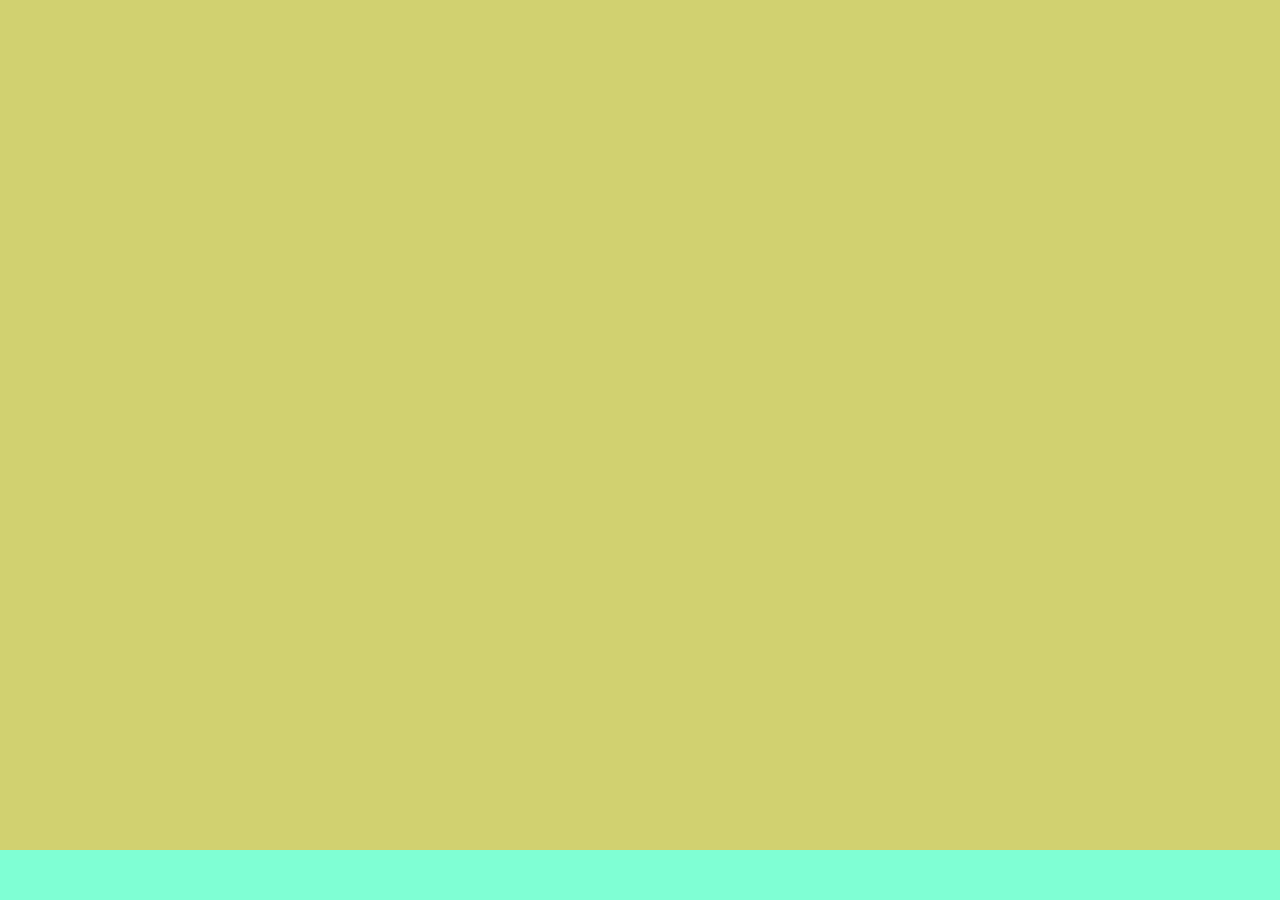
==== index.html @ 3aa8383d "add: scaffolding, start: viewport" ====
<!DOCTYPE html>
<html lang="en">
<head>
    <meta charset="UTF-8">
    <meta name="viewport" content="width=device-width, initial-scale=1.0">
    <title>Zoom</title>

    <!-- CSS -->
    <link rel="stylesheet" href="css/style.css">
</head>
<body>
    <!-- MAIN -->
    <main class="viewport">
        <div class="container"></div>
    </main>
    
    <!-- FOOTER -->
    <footer>
    </footer>
</body>
</html>
---- css/style.css ----
*{
    margin: 0;
    padding: 0;
    box-sizing: border-box;
}
img{
    max-width: 100%;
}

:root{
    --height-footer: 50px;
}

/* COMMON */


/* MAIN */
.viewport{
    width: 100%;
    height: calc(100vh - var(--height-footer) );
    background-color: rgb(209, 209, 112);  /*debug*/
}


/* FOOTER */
footer{
    width: 100%;
    height: var(--height-footer);
    background-color: aquamarine;/*debug*/
}
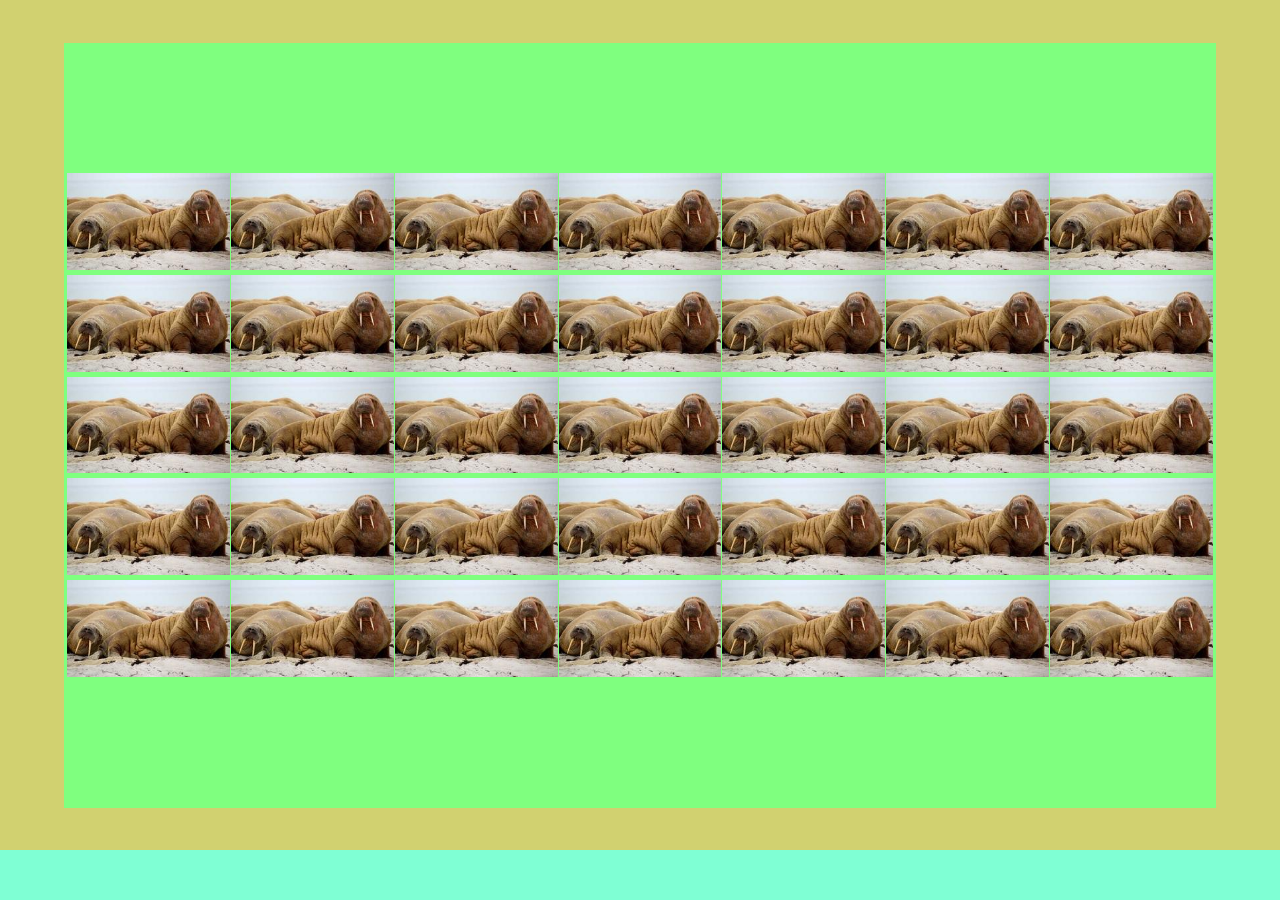
==== commit 8f17a2f5: "add:CARDS, img" ====
--- a/index.html
+++ b/index.html
@@ -10,8 +10,120 @@
 </head>
 <body>
     <!-- MAIN -->
-    <main class="viewport">
-        <div class="container"></div>
+    <main class="viewport flex">
+        <div class="container flex">
+
+            <!-- CARDS -->
+            <div class="cards-row flex">
+                <div class=" cards-col">
+                    <img class="img" src="img/trichechi 1084-246x146.jpg" alt="trichechi">
+                </div>
+                <div class=" cards-col">
+                    <img class="img" src="img/trichechi 1084-246x146.jpg" alt="trichechi">
+                </div>
+                <div class=" cards-col">
+                    <img class="img" src="img/trichechi 1084-246x146.jpg" alt="trichechi">
+                </div>
+                <div class=" cards-col">
+                    <img class="img" src="img/trichechi 1084-246x146.jpg" alt="trichechi">
+                </div>
+                <div class=" cards-col">
+                    <img class="img" src="img/trichechi 1084-246x146.jpg" alt="trichechi">
+                </div>
+                <div class=" cards-col">
+                    <img class="img" src="img/trichechi 1084-246x146.jpg" alt="trichechi">
+                </div>
+                <div class=" cards-col">
+                    <img class="img" src="img/trichechi 1084-246x146.jpg" alt="trichechi">
+                </div>
+                <div class=" cards-col">
+                    <img class="img" src="img/trichechi 1084-246x146.jpg" alt="trichechi">
+                </div>
+                <div class=" cards-col">
+                    <img class="img" src="img/trichechi 1084-246x146.jpg" alt="trichechi">
+                </div>
+                <div class=" cards-col">
+                    <img class="img" src="img/trichechi 1084-246x146.jpg" alt="trichechi">
+                </div>
+                <div class=" cards-col">
+                    <img class="img" src="img/trichechi 1084-246x146.jpg" alt="trichechi">
+                </div>
+                <div class=" cards-col">
+                    <img class="img" src="img/trichechi 1084-246x146.jpg" alt="trichechi">
+                </div>
+                <div class=" cards-col">
+                    <img class="img" src="img/trichechi 1084-246x146.jpg" alt="trichechi">
+                </div>
+                <div class=" cards-col">
+                    <img class="img" src="img/trichechi 1084-246x146.jpg" alt="trichechi">
+                </div>
+                <div class=" cards-col">
+                    <img class="img" src="img/trichechi 1084-246x146.jpg" alt="trichechi">
+                </div>
+                <div class=" cards-col">
+                    <img class="img" src="img/trichechi 1084-246x146.jpg" alt="trichechi">
+                </div>
+                <div class=" cards-col">
+                    <img class="img" src="img/trichechi 1084-246x146.jpg" alt="trichechi">
+                </div>
+                <div class=" cards-col">
+                    <img class="img" src="img/trichechi 1084-246x146.jpg" alt="trichechi">
+                </div>
+                <div class=" cards-col">
+                    <img class="img" src="img/trichechi 1084-246x146.jpg" alt="trichechi">
+                </div>
+                <div class=" cards-col">
+                    <img class="img" src="img/trichechi 1084-246x146.jpg" alt="trichechi">
+                </div>
+                <div class=" cards-col">
+                    <img class="img" src="img/trichechi 1084-246x146.jpg" alt="trichechi">
+                </div>
+                <div class=" cards-col">
+                    <img class="img" src="img/trichechi 1084-246x146.jpg" alt="trichechi">
+                </div>
+                <div class=" cards-col">
+                    <img class="img" src="img/trichechi 1084-246x146.jpg" alt="trichechi">
+                </div>
+                <div class=" cards-col">
+                    <img class="img" src="img/trichechi 1084-246x146.jpg" alt="trichechi">
+                </div>
+                <div class=" cards-col">
+                    <img class="img" src="img/trichechi 1084-246x146.jpg" alt="trichechi">
+                </div>
+                <div class=" cards-col">
+                    <img class="img" src="img/trichechi 1084-246x146.jpg" alt="trichechi">
+                </div>
+                <div class=" cards-col">
+                    <img class="img" src="img/trichechi 1084-246x146.jpg" alt="trichechi">
+                </div>
+                <div class=" cards-col">
+                    <img class="img" src="img/trichechi 1084-246x146.jpg" alt="trichechi">
+                </div>
+                <div class=" cards-col">
+                    <img class="img" src="img/trichechi 1084-246x146.jpg" alt="trichechi">
+                </div>
+                <div class=" cards-col">
+                    <img class="img" src="img/trichechi 1084-246x146.jpg" alt="trichechi">
+                </div>
+                <div class=" cards-col">
+                    <img class="img" src="img/trichechi 1084-246x146.jpg" alt="trichechi">
+                </div>
+                <div class=" cards-col">
+                    <img class="img" src="img/trichechi 1084-246x146.jpg" alt="trichechi">
+                </div>
+                <div class=" cards-col">
+                    <img class="img" src="img/trichechi 1084-246x146.jpg" alt="trichechi">
+                </div>
+                <div class=" cards-col">
+                    <img class="img" src="img/trichechi 1084-246x146.jpg" alt="trichechi">
+                </div>
+                <div class=" cards-col">
+                    <img class="img" src="img/trichechi 1084-246x146.jpg" alt="trichechi">
+                </div>
+                
+            </div>
+        </div>
+
     </main>
     
     <!-- FOOTER -->
--- a/css/style.css
+++ b/css/style.css
@@ -7,19 +7,58 @@
     max-width: 100%;
 }
 
+/* CUSTOM PROPERTIES */
 :root{
     --height-footer: 50px;
 }
 
 /* COMMON */
+.container{
+    width: 90%;
+    height: 90%;
+    background-color: rgb(127, 255, 127); /*debug*/
+}
 
+.flex{
+    display: flex;
+}
 
-/* MAIN */
+/* MAIN VIEWPOERT */
 .viewport{
     width: 100%;
     height: calc(100vh - var(--height-footer) );
     background-color: rgb(209, 209, 112);  /*debug*/
 }
+
+.viewport.flex{
+    justify-content: center;
+    align-items: center;
+}
+
+.container.flex{
+    align-items: center;
+}
+
+    /* CARDS */
+
+.cards-row.flex{
+    flex-wrap: wrap;
+    gap: 1px;
+    row-gap: 5px;
+    justify-content: center;
+    
+    
+}
+.cards-col{
+    width: calc(99% / 7);
+    background-color: beige;
+}
+.cards-col .img{
+    display: block;
+}
+
+
+
 
 
 /* FOOTER */
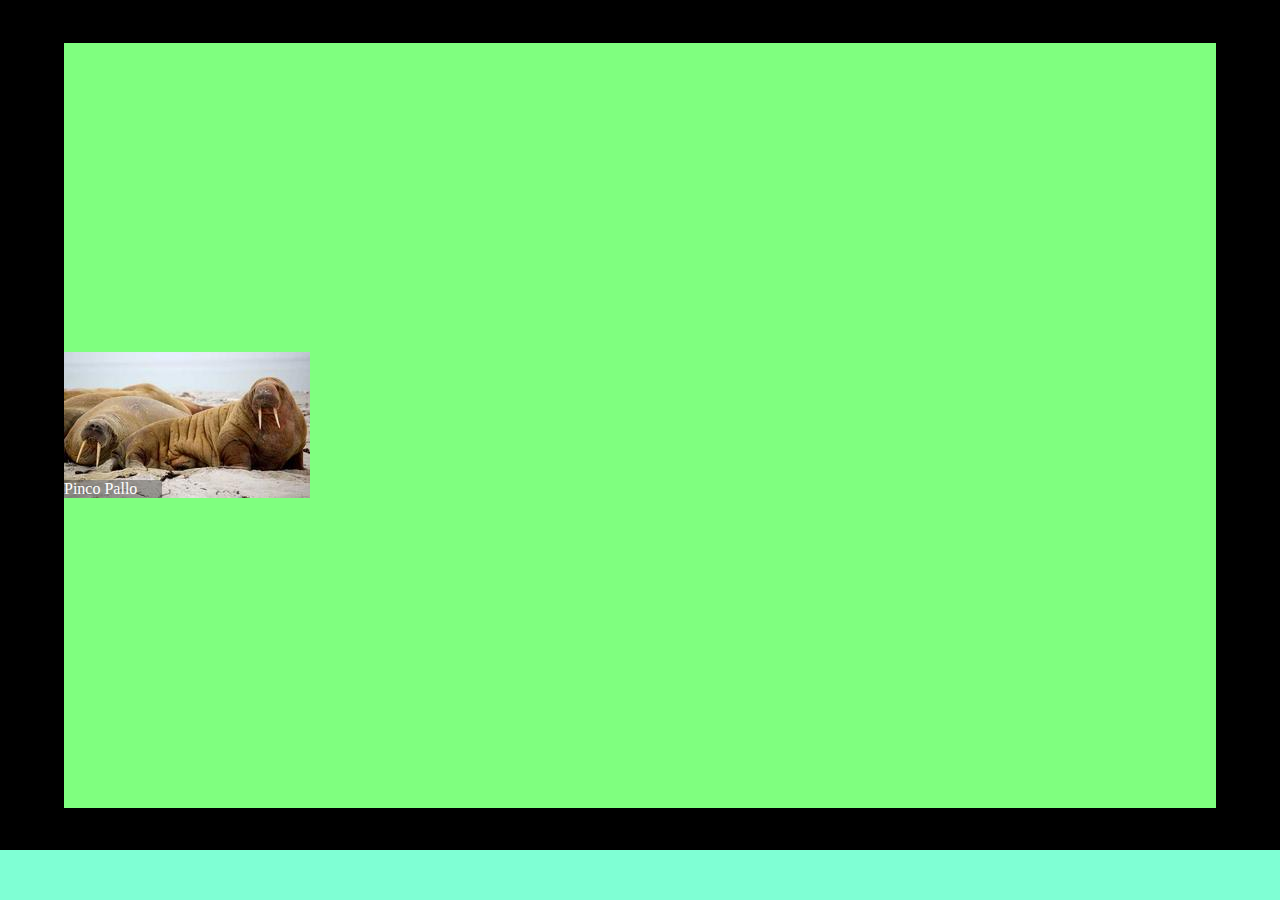
==== commit 202beccf: "changes: cards size, add: nome" ====
--- a/index.html
+++ b/index.html
@@ -7,6 +7,8 @@
 
     <!-- CSS -->
     <link rel="stylesheet" href="css/style.css">
+    <!-- ICONE -->
+    <link rel="stylesheet" href="https://cdnjs.cloudflare.com/ajax/libs/font-awesome/6.4.2/css/all.min.css" integrity="sha512-z3gLpd7yknf1YoNbCzqRKc4qyor8gaKU1qmn+CShxbuBusANI9QpRohGBreCFkKxLhei6S9CQXFEbbKuqLg0DA==" crossorigin="anonymous" referrerpolicy="no-referrer" />
 </head>
 <body>
     <!-- MAIN -->
@@ -15,112 +17,13 @@
 
             <!-- CARDS -->
             <div class="cards-row flex">
-                <div class=" cards-col">
+                <div class=" cards-col relative">
                     <img class="img" src="img/trichechi 1084-246x146.jpg" alt="trichechi">
-                </div>
-                <div class=" cards-col">
-                    <img class="img" src="img/trichechi 1084-246x146.jpg" alt="trichechi">
-                </div>
-                <div class=" cards-col">
-                    <img class="img" src="img/trichechi 1084-246x146.jpg" alt="trichechi">
-                </div>
-                <div class=" cards-col">
-                    <img class="img" src="img/trichechi 1084-246x146.jpg" alt="trichechi">
-                </div>
-                <div class=" cards-col">
-                    <img class="img" src="img/trichechi 1084-246x146.jpg" alt="trichechi">
-                </div>
-                <div class=" cards-col">
-                    <img class="img" src="img/trichechi 1084-246x146.jpg" alt="trichechi">
-                </div>
-                <div class=" cards-col">
-                    <img class="img" src="img/trichechi 1084-246x146.jpg" alt="trichechi">
-                </div>
-                <div class=" cards-col">
-                    <img class="img" src="img/trichechi 1084-246x146.jpg" alt="trichechi">
-                </div>
-                <div class=" cards-col">
-                    <img class="img" src="img/trichechi 1084-246x146.jpg" alt="trichechi">
-                </div>
-                <div class=" cards-col">
-                    <img class="img" src="img/trichechi 1084-246x146.jpg" alt="trichechi">
-                </div>
-                <div class=" cards-col">
-                    <img class="img" src="img/trichechi 1084-246x146.jpg" alt="trichechi">
-                </div>
-                <div class=" cards-col">
-                    <img class="img" src="img/trichechi 1084-246x146.jpg" alt="trichechi">
-                </div>
-                <div class=" cards-col">
-                    <img class="img" src="img/trichechi 1084-246x146.jpg" alt="trichechi">
-                </div>
-                <div class=" cards-col">
-                    <img class="img" src="img/trichechi 1084-246x146.jpg" alt="trichechi">
-                </div>
-                <div class=" cards-col">
-                    <img class="img" src="img/trichechi 1084-246x146.jpg" alt="trichechi">
-                </div>
-                <div class=" cards-col">
-                    <img class="img" src="img/trichechi 1084-246x146.jpg" alt="trichechi">
-                </div>
-                <div class=" cards-col">
-                    <img class="img" src="img/trichechi 1084-246x146.jpg" alt="trichechi">
-                </div>
-                <div class=" cards-col">
-                    <img class="img" src="img/trichechi 1084-246x146.jpg" alt="trichechi">
-                </div>
-                <div class=" cards-col">
-                    <img class="img" src="img/trichechi 1084-246x146.jpg" alt="trichechi">
-                </div>
-                <div class=" cards-col">
-                    <img class="img" src="img/trichechi 1084-246x146.jpg" alt="trichechi">
-                </div>
-                <div class=" cards-col">
-                    <img class="img" src="img/trichechi 1084-246x146.jpg" alt="trichechi">
-                </div>
-                <div class=" cards-col">
-                    <img class="img" src="img/trichechi 1084-246x146.jpg" alt="trichechi">
-                </div>
-                <div class=" cards-col">
-                    <img class="img" src="img/trichechi 1084-246x146.jpg" alt="trichechi">
-                </div>
-                <div class=" cards-col">
-                    <img class="img" src="img/trichechi 1084-246x146.jpg" alt="trichechi">
-                </div>
-                <div class=" cards-col">
-                    <img class="img" src="img/trichechi 1084-246x146.jpg" alt="trichechi">
-                </div>
-                <div class=" cards-col">
-                    <img class="img" src="img/trichechi 1084-246x146.jpg" alt="trichechi">
-                </div>
-                <div class=" cards-col">
-                    <img class="img" src="img/trichechi 1084-246x146.jpg" alt="trichechi">
-                </div>
-                <div class=" cards-col">
-                    <img class="img" src="img/trichechi 1084-246x146.jpg" alt="trichechi">
-                </div>
-                <div class=" cards-col">
-                    <img class="img" src="img/trichechi 1084-246x146.jpg" alt="trichechi">
-                </div>
-                <div class=" cards-col">
-                    <img class="img" src="img/trichechi 1084-246x146.jpg" alt="trichechi">
-                </div>
-                <div class=" cards-col">
-                    <img class="img" src="img/trichechi 1084-246x146.jpg" alt="trichechi">
-                </div>
-                <div class=" cards-col">
-                    <img class="img" src="img/trichechi 1084-246x146.jpg" alt="trichechi">
-                </div>
-                <div class=" cards-col">
-                    <img class="img" src="img/trichechi 1084-246x146.jpg" alt="trichechi">
-                </div>
-                <div class=" cards-col">
-                    <img class="img" src="img/trichechi 1084-246x146.jpg" alt="trichechi">
-                </div>
-                <div class=" cards-col">
-                    <img class="img" src="img/trichechi 1084-246x146.jpg" alt="trichechi">
-                </div>
-                
+                    <div class="nome absolute">
+                        <i class="fa-solid fa-microphone-slash"></i>
+                        <span>Pinco Pallo</span>
+                    </div>
+                </div>          
             </div>
         </div>
 
--- a/css/style.css
+++ b/css/style.css
@@ -23,11 +23,18 @@
     display: flex;
 }
 
+.relative{
+    position: relative;
+}
+
+.absolute{
+    position: absolute;
+}
 /* MAIN VIEWPOERT */
 .viewport{
     width: 100%;
     height: calc(100vh - var(--height-footer) );
-    background-color: rgb(209, 209, 112);  /*debug*/
+    background-color: rgb(0, 0, 0);  /*debug*/
 }
 
 .viewport.flex{
@@ -39,26 +46,31 @@
     align-items: center;
 }
 
-    /* CARDS */
+/* CARDS */
 
 .cards-row.flex{
     flex-wrap: wrap;
     gap: 1px;
     row-gap: 5px;
-    justify-content: center;
-    
-    
+    justify-content: center;    
 }
-.cards-col{
-    width: calc(99% / 7);
-    background-color: beige;
-}
+
 .cards-col .img{
     display: block;
 }
 
+/* NOME */
+.cards-col .nome{
+    display: inline-block;
+    background-color: rgba(0, 0, 0, .3);
+    color: white;
+    min-width: 40%;
+}
 
-
+.nome.absolute{
+    bottom:0;
+    left: 0;
+}
 
 
 /* FOOTER */
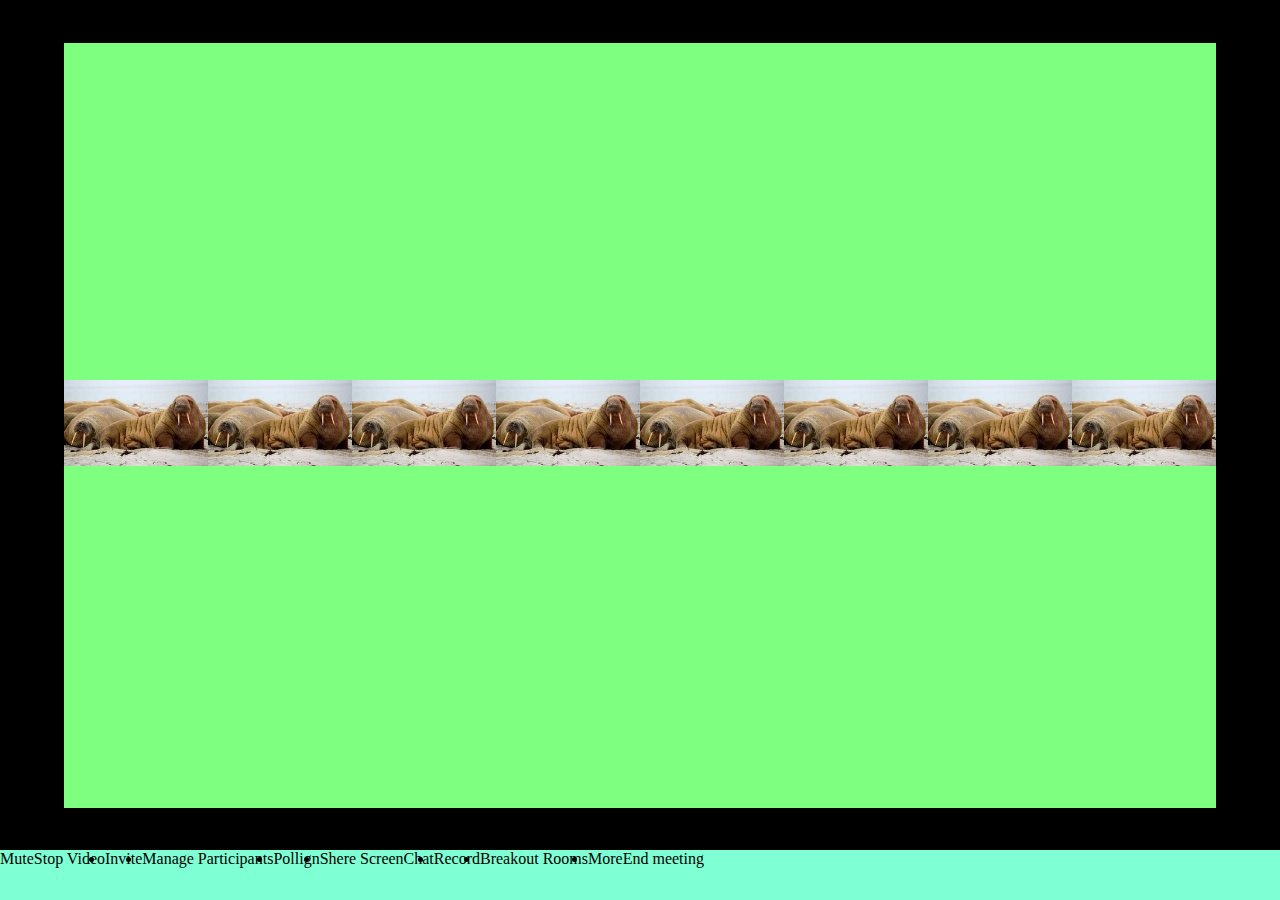
==== commit 9a172fa4: "add:footer" ====
--- a/index.html
+++ b/index.html
@@ -16,21 +16,143 @@
         <div class="container flex">
 
             <!-- CARDS -->
-            <div class="cards-row flex">
+            <div class="clard-row">
+                <div class="card-col">
+                    <img src="img/trichechi 1084-246x146.jpg" alt="">
+                </div>
+            </div>
+            <div class="clard-row">
+                <div class="card-col">
+                    <img src="img/trichechi 1084-246x146.jpg" alt="">
+                </div>
+            </div>
+            <div class="clard-row">
+                <div class="card-col">
+                    <img  src="img/trichechi 1084-246x146.jpg" alt="">
+                </div>
+            </div>
+            <div class="clard-row">
+                <div class="card-col">
+                    <img src="img/trichechi 1084-246x146.jpg" alt="">
+                </div>
+            </div>
+            <div class="clard-row">
+                <div class="card-col">
+                    <img src="img/trichechi 1084-246x146.jpg" alt="">
+                </div>
+            </div>
+            <div class="clard-row">
+                <div class="card-col">
+                    <img src="img/trichechi 1084-246x146.jpg" alt="">
+                </div>
+            </div>
+            <div class="clard-row">
+                <div class="card-col">
+                    <img src="img/trichechi 1084-246x146.jpg" alt="">
+                </div>
+            </div>
+            <div class="clard-row">
+                <div class="card-col">
+                    <img src="img/trichechi 1084-246x146.jpg" alt="">
+                </div>
+            </div>
+
+            
+
+            <!-- <div class="cards-row">
                 <div class=" cards-col relative">
                     <img class="img" src="img/trichechi 1084-246x146.jpg" alt="trichechi">
                     <div class="nome absolute">
                         <i class="fa-solid fa-microphone-slash"></i>
                         <span>Pinco Pallo</span>
                     </div>
-                </div>          
-            </div>
+                </div>                   
+            </div> -->
         </div>
-
     </main>
     
     <!-- FOOTER -->
-    <footer>
+    <footer class="flex">
+        <div class="video">
+            <ul class="flex">
+                <li class="flex">
+                    <div class="strument">
+                        <div class="icona relative"><i class="fa-solid fa-microphone"></i></div>
+                        <div class="descrizione">Mute</div>
+                    </div>
+                    <div class="angle flex">
+                        <i class="fa-solid fa-angle-up"></i>
+                    </div>
+                </li>
+                <li class="flex">
+                    <div class="strument">
+                        <div class="icona relative"><i class="fa-solid fa-video"></i></div>
+                        <div class="descrizione">Stop Video</div>
+                    </div>
+                    <div class="angle flex">
+                        <i class="fa-solid fa-angle-up"></i>
+                    </div>
+                </li>
+            </ul>
+        </div>
+        <div class="utility">
+            <ul class="flex">
+                <li> 
+                    <div class="strument">
+                        <div class="icona relative"><i class="fa-solid fa-user-plus"></i></div>
+                        <div class="descrizione">Invite</div>
+                    </div>
+                </li>
+                <li>
+                    <div class="strument">
+                        <div class="icona relative"><i class="fa-solid fa-user-friends"></i></div>
+                        <div class="descrizione">Manage Participants</div>
+                    </div>
+                </li>            
+                <li>
+                    <div class="strument">
+                        <div class="icona relative"><i class="fa-solid fa-chart-bar"></i></div>
+                        <div class="descrizione">Pollign</div>
+                    </div>
+                </li>            
+                <li>
+                    <div class="strument">
+                        <div class="icona relative green"><i class="fa-solid fa-share-square"></i></div>
+                        <div class="descrizione">Shere Screen</div>
+                    </div>
+                </li> 
+                <li class="flex">
+                    <div class="angle flex">
+                        <i class="fa-solid fa-angle-up"></i>
+                    </div>
+                    <div class="strument">
+                        <div class="icona relative"><i class="fa-solid fa-comment"></i></div>
+                        <div class="descrizione">Chat</div>
+                    </div>
+                </li>
+                <li>
+                    <div class="strument">
+                        <div class="icona relative"><i class="fa-solid fa-record-vinyl"></i></div>
+                        <div class="descrizione">Record</div>
+                    </div>
+                </li>           
+                <li>
+                    <div class="strument">
+                        <div class="icona relative"><i class="fa-solid fa-th-large"></i></div>
+                        <div class="descrizione">Breakout Rooms</div>
+                    </div>
+                </li>           
+                <li>
+                    <div class="strument">
+                        <div class="icona relative"><i class="fa-solid fa-ellipsis"></i></div>
+                        <div class="descrizione">More</div>
+                    </div>
+                </li>           
+            </ul>
+        </div>
+        <div class="end">
+            End meeting
+        </div>
     </footer>
 </body>
 </html>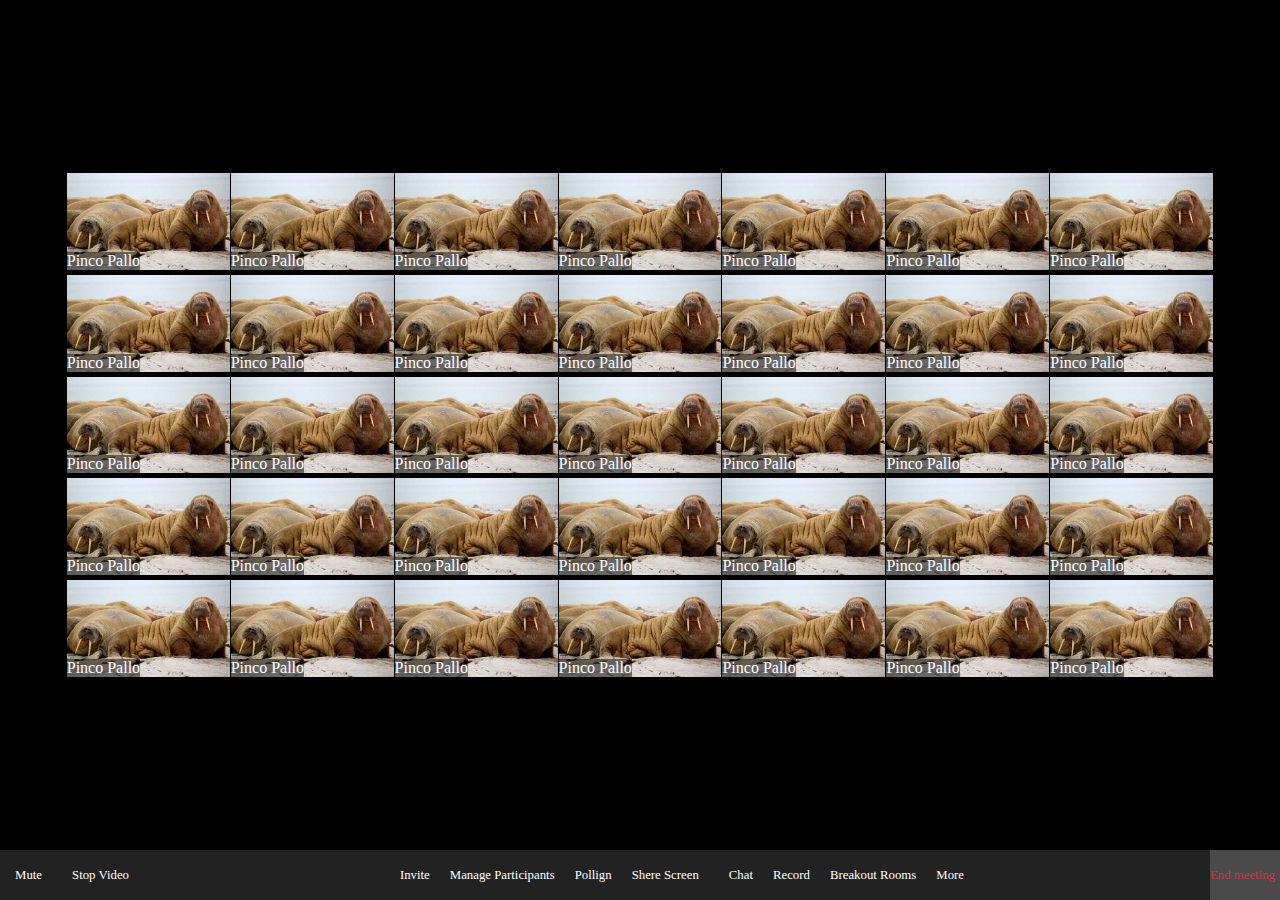
==== commit 4a1631b2: "changed: bg-color, deleted: debug" ====
--- a/index.html
+++ b/index.html
@@ -7,8 +7,8 @@
 
     <!-- CSS -->
     <link rel="stylesheet" href="css/style.css">
-    <!-- ICONE -->
-    <link rel="stylesheet" href="https://cdnjs.cloudflare.com/ajax/libs/font-awesome/6.4.2/css/all.min.css" integrity="sha512-z3gLpd7yknf1YoNbCzqRKc4qyor8gaKU1qmn+CShxbuBusANI9QpRohGBreCFkKxLhei6S9CQXFEbbKuqLg0DA==" crossorigin="anonymous" referrerpolicy="no-referrer" />
+      <!-- ICONE -->
+      <link rel="stylesheet" href="https://cdnjs.cloudflare.com/ajax/libs/font-awesome/6.4.2/css/all.min.css" integrity="sha512-z3gLpd7yknf1YoNbCzqRKc4qyor8gaKU1qmn+CShxbuBusANI9QpRohGBreCFkKxLhei6S9CQXFEbbKuqLg0DA==" crossorigin="anonymous" referrerpolicy="no-referrer" />
 </head>
 <body>
     <!-- MAIN -->
@@ -16,59 +16,261 @@
         <div class="container flex">
 
             <!-- CARDS -->
-            <div class="clard-row">
-                <div class="card-col">
-                    <img src="img/trichechi 1084-246x146.jpg" alt="">
-                </div>
+            <div class="cards-row flex">
+                <div class=" cards-col relative">
+                    <img class="img" src="img/trichechi 1084-246x146.jpg" alt="trichechi">
+                    <div class="nome absolute">
+                        <i class="fa-solid fa-microphone-slash"></i>
+                        <span>Pinco Pallo</span>
+                    </div>
+                </div>
+                <div class=" cards-col relative">
+                    <img class="img" src="img/trichechi 1084-246x146.jpg" alt="trichechi">
+                    <div class="nome absolute">
+                        <i class="fa-solid fa-microphone-slash"></i>
+                        <span>Pinco Pallo</span>
+                    </div>
+                </div>
+                <div class=" cards-col relative">
+                    <img class="img" src="img/trichechi 1084-246x146.jpg" alt="trichechi">
+                    <div class="nome absolute">
+                        <i class="fa-solid fa-microphone-slash"></i>
+                        <span>Pinco Pallo</span>
+                    </div>
+                </div>
+                <div class=" cards-col relative">
+                    <img class="img" src="img/trichechi 1084-246x146.jpg" alt="trichechi">
+                    <div class="nome absolute">
+                        <i class="fa-solid fa-microphone-slash"></i>
+                        <span>Pinco Pallo</span>
+                    </div>
+                </div>
+                <div class=" cards-col relative">
+                    <img class="img" src="img/trichechi 1084-246x146.jpg" alt="trichechi">
+                    <div class="nome absolute">
+                        <i class="fa-solid fa-microphone-slash"></i>
+                        <span>Pinco Pallo</span>
+                    </div>
+                </div>
+                <div class=" cards-col relative">
+                    <img class="img" src="img/trichechi 1084-246x146.jpg" alt="trichechi">
+                    <div class="nome absolute">
+                        <i class="fa-solid fa-microphone-slash"></i>
+                        <span>Pinco Pallo</span>
+                    </div>
+                </div>
+                <div class=" cards-col relative">
+                    <img class="img" src="img/trichechi 1084-246x146.jpg" alt="trichechi">
+                    <div class="nome absolute">
+                        <i class="fa-solid fa-microphone-slash"></i>
+                        <span>Pinco Pallo</span>
+                    </div>
+                </div>
+                <div class=" cards-col relative">
+                    <img class="img" src="img/trichechi 1084-246x146.jpg" alt="trichechi">
+                    <div class="nome absolute">
+                        <i class="fa-solid fa-microphone-slash"></i>
+                        <span>Pinco Pallo</span>
+                    </div>
+                </div>
+                <div class=" cards-col relative">
+                    <img class="img" src="img/trichechi 1084-246x146.jpg" alt="trichechi">
+                    <div class="nome absolute">
+                        <i class="fa-solid fa-microphone-slash"></i>
+                        <span>Pinco Pallo</span>
+                    </div>
+                </div>
+                <div class=" cards-col relative">
+                    <img class="img" src="img/trichechi 1084-246x146.jpg" alt="trichechi">
+                    <div class="nome absolute">
+                        <i class="fa-solid fa-microphone-slash"></i>
+                        <span>Pinco Pallo</span>
+                    </div>
+                </div>
+                <div class=" cards-col relative">
+                    <img class="img" src="img/trichechi 1084-246x146.jpg" alt="trichechi">
+                    <div class="nome absolute">
+                        <i class="fa-solid fa-microphone-slash"></i>
+                        <span>Pinco Pallo</span>
+                    </div>
+                </div>
+                <div class=" cards-col relative">
+                    <img class="img" src="img/trichechi 1084-246x146.jpg" alt="trichechi">
+                    <div class="nome absolute">
+                        <i class="fa-solid fa-microphone-slash"></i>
+                        <span>Pinco Pallo</span>
+                    </div>
+                </div>
+                <div class=" cards-col relative">
+                    <img class="img" src="img/trichechi 1084-246x146.jpg" alt="trichechi">
+                    <div class="nome absolute">
+                        <i class="fa-solid fa-microphone-slash"></i>
+                        <span>Pinco Pallo</span>
+                    </div>
+                </div>
+                <div class=" cards-col relative">
+                    <img class="img" src="img/trichechi 1084-246x146.jpg" alt="trichechi">
+                    <div class="nome absolute">
+                        <i class="fa-solid fa-microphone-slash"></i>
+                        <span>Pinco Pallo</span>
+                    </div>
+                </div>
+                <div class=" cards-col relative">
+                    <img class="img" src="img/trichechi 1084-246x146.jpg" alt="trichechi">
+                    <div class="nome absolute">
+                        <i class="fa-solid fa-microphone-slash"></i>
+                        <span>Pinco Pallo</span>
+                    </div>
+                </div>
+                <div class=" cards-col relative">
+                    <img class="img" src="img/trichechi 1084-246x146.jpg" alt="trichechi">
+                    <div class="nome absolute">
+                        <i class="fa-solid fa-microphone-slash"></i>
+                        <span>Pinco Pallo</span>
+                    </div>
+                </div>
+                <div class=" cards-col relative">
+                    <img class="img" src="img/trichechi 1084-246x146.jpg" alt="trichechi">
+                    <div class="nome absolute">
+                        <i class="fa-solid fa-microphone-slash"></i>
+                        <span>Pinco Pallo</span>
+                    </div>
+                </div>
+                <div class=" cards-col relative">
+                    <img class="img" src="img/trichechi 1084-246x146.jpg" alt="trichechi">
+                    <div class="nome absolute">
+                        <i class="fa-solid fa-microphone-slash"></i>
+                        <span>Pinco Pallo</span>
+                    </div>
+                </div>
+                <div class=" cards-col relative">
+                    <img class="img" src="img/trichechi 1084-246x146.jpg" alt="trichechi">
+                    <div class="nome absolute">
+                        <i class="fa-solid fa-microphone-slash"></i>
+                        <span>Pinco Pallo</span>
+                    </div>
+                </div>
+                <div class=" cards-col relative">
+                    <img class="img" src="img/trichechi 1084-246x146.jpg" alt="trichechi">
+                    <div class="nome absolute">
+                        <i class="fa-solid fa-microphone-slash"></i>
+                        <span>Pinco Pallo</span>
+                    </div>
+                </div>
+                <div class=" cards-col relative">
+                    <img class="img" src="img/trichechi 1084-246x146.jpg" alt="trichechi">
+                    <div class="nome absolute">
+                        <i class="fa-solid fa-microphone-slash"></i>
+                        <span>Pinco Pallo</span>
+                    </div>
+                </div>
+                <div class=" cards-col relative">
+                    <img class="img" src="img/trichechi 1084-246x146.jpg" alt="trichechi">
+                    <div class="nome absolute">
+                        <i class="fa-solid fa-microphone-slash"></i>
+                        <span>Pinco Pallo</span>
+                    </div>
+                </div>
+                <div class=" cards-col relative">
+                    <img class="img" src="img/trichechi 1084-246x146.jpg" alt="trichechi">
+                    <div class="nome absolute">
+                        <i class="fa-solid fa-microphone-slash"></i>
+                        <span>Pinco Pallo</span>
+                    </div>
+                </div>
+                <div class=" cards-col relative">
+                    <img class="img" src="img/trichechi 1084-246x146.jpg" alt="trichechi">
+                    <div class="nome absolute">
+                        <i class="fa-solid fa-microphone-slash"></i>
+                        <span>Pinco Pallo</span>
+                    </div>
+                </div>
+                <div class=" cards-col relative">
+                    <img class="img" src="img/trichechi 1084-246x146.jpg" alt="trichechi">
+                    <div class="nome absolute">
+                        <i class="fa-solid fa-microphone-slash"></i>
+                        <span>Pinco Pallo</span>
+                    </div>
+                </div>
+                <div class=" cards-col relative">
+                    <img class="img" src="img/trichechi 1084-246x146.jpg" alt="trichechi">
+                    <div class="nome absolute">
+                        <i class="fa-solid fa-microphone-slash"></i>
+                        <span>Pinco Pallo</span>
+                    </div>
+                </div>
+                <div class=" cards-col relative">
+                    <img class="img" src="img/trichechi 1084-246x146.jpg" alt="trichechi">
+                    <div class="nome absolute">
+                        <i class="fa-solid fa-microphone-slash"></i>
+                        <span>Pinco Pallo</span>
+                    </div>
+                </div>
+                <div class=" cards-col relative">
+                    <img class="img" src="img/trichechi 1084-246x146.jpg" alt="trichechi">
+                    <div class="nome absolute">
+                        <i class="fa-solid fa-microphone-slash"></i>
+                        <span>Pinco Pallo</span>
+                    </div>
+                </div>
+                <div class=" cards-col relative">
+                    <img class="img" src="img/trichechi 1084-246x146.jpg" alt="trichechi">
+                    <div class="nome absolute">
+                        <i class="fa-solid fa-microphone-slash"></i>
+                        <span>Pinco Pallo</span>
+                    </div>
+                </div>
+                <div class=" cards-col relative">
+                    <img class="img" src="img/trichechi 1084-246x146.jpg" alt="trichechi">
+                    <div class="nome absolute">
+                        <i class="fa-solid fa-microphone-slash"></i>
+                        <span>Pinco Pallo</span>
+                    </div>
+                </div>
+                <div class=" cards-col relative">
+                    <img class="img" src="img/trichechi 1084-246x146.jpg" alt="trichechi">
+                    <div class="nome absolute">
+                        <i class="fa-solid fa-microphone-slash"></i>
+                        <span>Pinco Pallo</span>
+                    </div>
+                </div>
+                <div class=" cards-col relative">
+                    <img class="img" src="img/trichechi 1084-246x146.jpg" alt="trichechi">
+                    <div class="nome absolute">
+                        <i class="fa-solid fa-microphone-slash"></i>
+                        <span>Pinco Pallo</span>
+                    </div>
+                </div>
+                <div class=" cards-col relative">
+                    <img class="img" src="img/trichechi 1084-246x146.jpg" alt="trichechi">
+                    <div class="nome absolute">
+                        <i class="fa-solid fa-microphone-slash"></i>
+                        <span>Pinco Pallo</span>
+                    </div>
+                </div>
+                <div class=" cards-col relative">
+                    <img class="img" src="img/trichechi 1084-246x146.jpg" alt="trichechi">
+                    <div class="nome absolute">
+                        <i class="fa-solid fa-microphone-slash"></i>
+                        <span>Pinco Pallo</span>
+                    </div>
+                </div>
+                <div class=" cards-col relative">
+                    <img class="img" src="img/trichechi 1084-246x146.jpg" alt="trichechi">
+                    <div class="nome absolute">
+                        <i class="fa-solid fa-microphone-slash"></i>
+                        <span>Pinco Pallo</span>
+                    </div>
+                </div>
+
+
+
+
+                
+                
             </div>
-            <div class="clard-row">
-                <div class="card-col">
-                    <img src="img/trichechi 1084-246x146.jpg" alt="">
-                </div>
-            </div>
-            <div class="clard-row">
-                <div class="card-col">
-                    <img  src="img/trichechi 1084-246x146.jpg" alt="">
-                </div>
-            </div>
-            <div class="clard-row">
-                <div class="card-col">
-                    <img src="img/trichechi 1084-246x146.jpg" alt="">
-                </div>
-            </div>
-            <div class="clard-row">
-                <div class="card-col">
-                    <img src="img/trichechi 1084-246x146.jpg" alt="">
-                </div>
-            </div>
-            <div class="clard-row">
-                <div class="card-col">
-                    <img src="img/trichechi 1084-246x146.jpg" alt="">
-                </div>
-            </div>
-            <div class="clard-row">
-                <div class="card-col">
-                    <img src="img/trichechi 1084-246x146.jpg" alt="">
-                </div>
-            </div>
-            <div class="clard-row">
-                <div class="card-col">
-                    <img src="img/trichechi 1084-246x146.jpg" alt="">
-                </div>
-            </div>
-
-            
-
-            <!-- <div class="cards-row">
-                <div class=" cards-col relative">
-                    <img class="img" src="img/trichechi 1084-246x146.jpg" alt="trichechi">
-                    <div class="nome absolute">
-                        <i class="fa-solid fa-microphone-slash"></i>
-                        <span>Pinco Pallo</span>
-                    </div>
-                </div>                   
-            </div> -->
         </div>
+
     </main>
     
     <!-- FOOTER -->
--- a/css/style.css
+++ b/css/style.css
@@ -16,13 +16,11 @@
 .container{
     width: 90%;
     height: 90%;
-    background-color: rgb(127, 255, 127); /*debug*/
 }
 
 .flex{
     display: flex;
 }
-
 .relative{
     position: relative;
 }
@@ -30,11 +28,14 @@
 .absolute{
     position: absolute;
 }
+.green{
+    color: #45aa12;
+}
 /* MAIN VIEWPOERT */
 .viewport{
     width: 100%;
     height: calc(100vh - var(--height-footer) );
-    background-color: rgb(0, 0, 0);  /*debug*/
+    background-color: black;
 }
 
 .viewport.flex{
@@ -46,23 +47,29 @@
     align-items: center;
 }
 
-/* CARDS */
+    /* CARDS */
 
 .cards-row.flex{
     flex-wrap: wrap;
     gap: 1px;
     row-gap: 5px;
-    justify-content: center;    
+    justify-content: center;
+    
+    
 }
-
+.cards-col{
+    width: calc(99% / 7);
+    background-color: beige;
+}
 .cards-col .img{
     display: block;
 }
 
+
 /* NOME */
 .cards-col .nome{
     display: inline-block;
-    background-color: rgba(0, 0, 0, .3);
+    background-color: rgba(0, 0, 0, .5);
     color: white;
     min-width: 40%;
 }
@@ -73,9 +80,52 @@
 }
 
 
+
 /* FOOTER */
 footer{
     width: 100%;
     height: var(--height-footer);
-    background-color: aquamarine;/*debug*/
+    background-color: #222222;
 }
+footer.flex{
+    justify-content: space-between;
+    align-items: center;
+}
+
+footer ul{
+    list-style: none;
+}
+footer li{
+    margin: 5px;
+    color: white;
+}
+
+/* STRUMENT */
+ .icona.relative{
+    left:20%;
+    top:0;
+ }
+.strument{
+    padding-left: 10px;
+}
+ .icona{ 
+    font-size: 1.5rem;
+ }
+
+ .descrizione{
+    font-size: .8rem;
+ }
+.angle.flex{
+    align-items: center;
+    padding-left: 10px;
+}
+
+.end{
+    font-size: .8rem;
+    color: #c93645;
+    width: 70px;
+    height: 50px;
+    line-height: 50px;
+    background-color: #4a4a4a;
+}
+
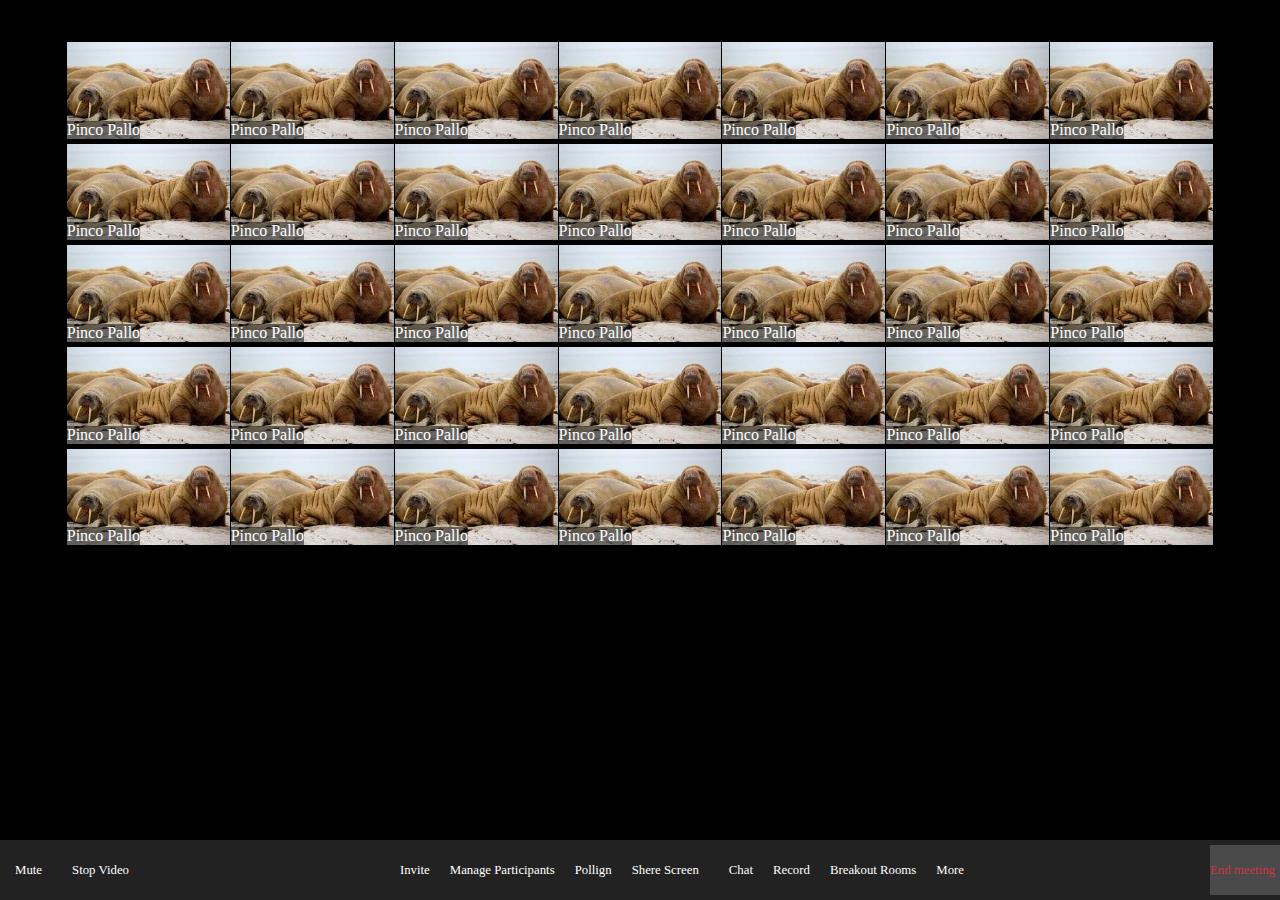
==== commit d3769134: "upgrate: height footer" ====
--- a/index.html
+++ b/index.html
@@ -13,7 +13,7 @@
 <body>
     <!-- MAIN -->
     <main class="viewport flex">
-        <div class="container flex">
+        <div class="container scroolbar *flex">
 
             <!-- CARDS -->
             <div class="cards-row flex">
@@ -261,17 +261,11 @@
                         <i class="fa-solid fa-microphone-slash"></i>
                         <span>Pinco Pallo</span>
                     </div>
-                </div>
-
-
-
-
-                
-                
+                </div>    
             </div>
         </div>
-
     </main>
+    
     
     <!-- FOOTER -->
     <footer class="flex">
--- a/css/style.css
+++ b/css/style.css
@@ -9,12 +9,16 @@
 
 /* CUSTOM PROPERTIES */
 :root{
-    --height-footer: 50px;
+    --height-footer: 60px;
 }
 
 /* COMMON */
 .container{
     width: 90%;
+    height: 90%;
+}
+.scroolbar{
+    overflow-y: auto;
     height: 90%;
 }
 
